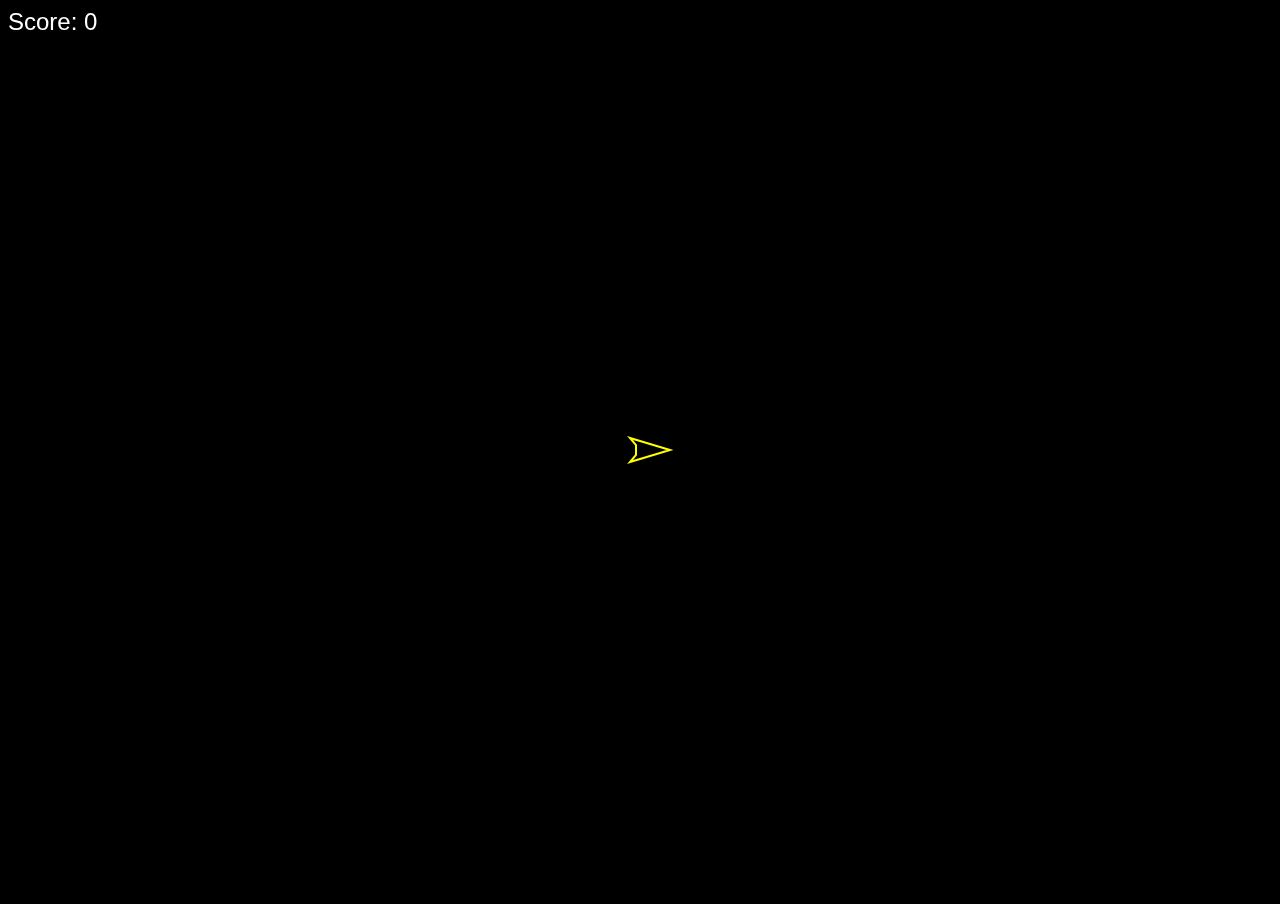
==== Easy.html @ ac340071 "fixed file structure" ====
<!DOCTYPE html>
<html lang="en">
  <head>
    <meta charset="UTF-8" />
    <meta name="viewport" content="width=device-width, initial-scale=1.0" />
    <title>STAR BLASTER</title>
    <link rel="stylesheet" href="../CSS/style.css" />
    <script defer src="../JS/script.js"></script>
  </head>

  <body>
    <div class="canvasContainer">
      <canvas id="myCanvas">
        <div class="js-score score"></div>
        <img
          src="/assets/Background-img.png"
          alt="star_background"
          id="star_background"
        />
      </canvas>

      <div class="game-over">
        <span class="js-hit"></span>
        <h1 class="title --xl-large">
          GAME<br />
          OVER
        </h1>
        <div class="dualButton">
          <button
            type="Button"
            class="secondaryButton"
            onclick=" window.open('Index.html', '_self');"
          >
            Exit
          </button>
          <button
            type="Button"
            class="primaryButton"
            onClick="window.location.reload();"
          >
            Retry
          </button>
        </div>
      </div>
    </div>
  </body>
</html>
---- CSS/style.css ----
/* ========== GLOBAL CSS ============ */
body {
   margin: 0;
   background-color: #000;
   background-image: url("../assets/Background-img.png");
   font-family: Arial, Helvetica, sans-serif;
   color: #E6E6E6;
}

/* ========== HEADERS ============ */
h1 {
   position: relative;
   justify-content: center;
   align-items: center;
   text-align: center;
   margin-bottom: 0;
   font-size: 5rem;
}

h2 {
   color: #FDD608;
   font-size: 2.2rem;
}

p {
   color: #bfbfbf;
   font-size: 1.4rem;
}

.p-small {
   color: #bfbfbf;
   font-size: 1rem;
   margin: 0;
   line-height: 1.65rem;
   margin: -1rem 0 0 0 ;
}

a {
   color: #E6E6E6;
   text-decoration: underline;
}

a:hover {
   color: #FDD608;   
}

a:visited {
   color: #E6E6E6;
   text-decoration: underline;
}

/* ============= TITLE PAGE CSS ============= */
#title {
   border: 15px solid #AC9101;
   border-radius: 5px;
   background-color: rgba(9, 9, 9, 0.6);
   width: 50%;
   padding: 20px;
   position: absolute;
   top: 50%;
   left: 50%;
   transform: translate(-50%, -50%);
   text-align: center;
}

.primaryButton {
   margin: 10px;
   padding: 10px 20px;
   font-size: 1.7rem;
   font-weight: bold;
   background-color: #FDD608;
   border: 4px solid #AC9101;
   border-radius: 5px;
   transition: all 0.5s;
}

.primaryButton:hover {
   cursor: pointer;
}

.primaryButton span {
   display: inline-block;
   position: relative;
   transition: 0.5s;
}

.primaryButton span:after {
   content: '\00bb';
   position: absolute;
   opacity: 0;
   top: 0;
   right: -20px;
   transition: 0.5s;
}

.primaryButton:hover span {
   padding-right: 25px;
}

.primaryButton:hover span:after {
   opacity: 1;
   right: 0;
}

.secondaryButton {
   /* display: inline-block; */
   margin: 10px;
   padding: 8px 20px;
   font-size: 1.3rem;
   font-weight: bold;
   background-color: transparent;
   border: 4px solid #E6E6E6;
   border-radius: 5px;
   transition: all 0.3s;
   color: #E6E6E6;
}

.secondaryButton:hover {
   cursor: pointer;
   background-color: #bababa;
   color: #34343F;
}


.buttonContainer {
   display: flex;
   gap: 1rem;
   flex-direction: column;
   justify-content: center;
   align-items: center;
   padding: 0 0 1rem 0;
}

.dualButton {
   display: flex;
   gap: 1rem;
   flex-direction: row;
   width: 100%;
   justify-content: center; 

}

.credits {
   font-size: 1.4rem;
}


/* =========== GAMEOVER CSS =========== */
.game-over {
   display: none;
   top: 50%;
   left: 50%;
   transform: translate(-50%, -50%);
   opacity: 1;
   background-color: rgba(9, 9, 9, 0.7);
   position: absolute;
   padding-left: 2rem;
   padding-right: 2rem;
   padding-bottom: 2rem;
   border: 15px solid #AC9101;
   border-radius: 5px;
   z-index: 50;
}

/* =========== LEADERBOARD =========== */

.names {
   display: flex;
   justify-content: center;
   align-items: center;
   padding-bottom: 2rem;
   margin-top: 0;
   font-size: 1.2;
   color: #FDD608;
}
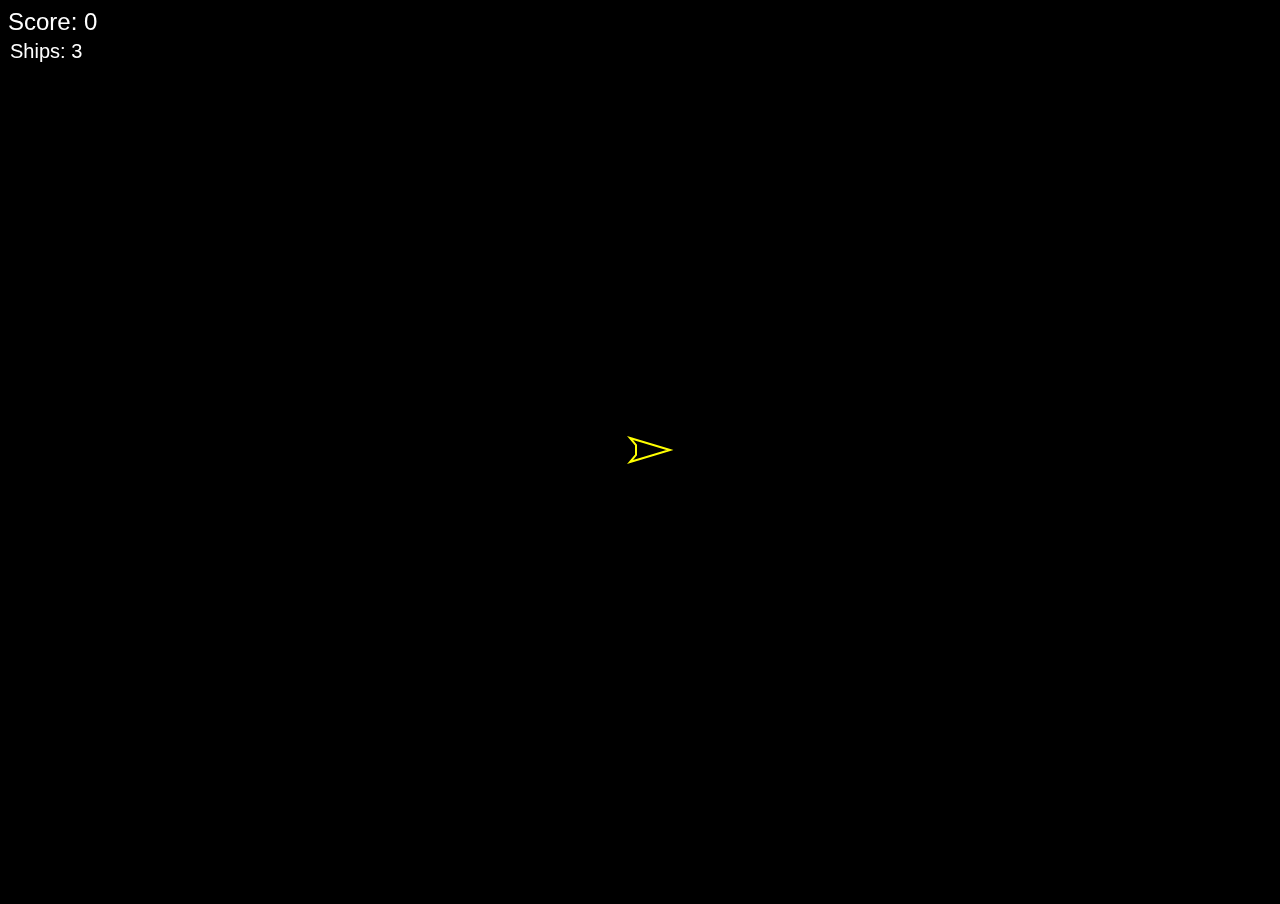
==== commit 59a452f6: "created extra lives" ====
--- a/Easy.html
+++ b/Easy.html
@@ -10,8 +10,10 @@
 
   <body>
     <div class="canvasContainer">
+      <p id="health-label"><span id="bonus-life">3</span></p>
       <canvas id="myCanvas">
         <div class="js-score score"></div>
+
         <img
           src="/assets/Background-img.png"
           alt="star_background"
--- a/CSS/style.css
+++ b/CSS/style.css
@@ -1,10 +1,28 @@
 /* ========== GLOBAL CSS ============ */
+* {
+   box-sizing: border-box;
+   margin: 0;
+}
+
 body {
    margin: 0;
    background-color: #000;
    background-image: url("../assets/Background-img.png");
    font-family: Arial, Helvetica, sans-serif;
    color: #E6E6E6;
+}
+
+.canvasContainer {
+   position: relative;
+}
+
+#bonus-life {
+   position: absolute;
+   top: 2.5rem;
+   left: 10px;
+   color: white;
+   font-size: 20px;
+   z-index: 10;
 }
 
 /* ========== HEADERS ============ */
@@ -67,15 +85,13 @@
    margin: 10px;
    padding: 10px 20px;
    font-size: 1.7rem;
+   text-align: center;
    font-weight: bold;
    background-color: #FDD608;
    border: 4px solid #AC9101;
    border-radius: 5px;
+   cursor: pointer;
    transition: all 0.5s;
-}
-
-.primaryButton:hover {
-   cursor: pointer;
 }
 
 .primaryButton span {
@@ -121,6 +137,38 @@
    color: #34343F;
 }
 
+#player-health {
+   width: 300px; /* Adjust as needed */
+   height: 20px; /* Adjust as needed */
+   background-color: #eee;
+   border: 1px solid #333;
+ }
+
+/* progress {
+   -webkit-appearance: none;
+   -moz-appearance: none;
+   appearance: none;
+   width: 80%;
+   height: 2rem;
+   color: #ff0062;
+   border: 1px solid #a927f5;
+ }
+ 
+ progress[value]::-webkit-progress-bar,
+ progress[value] {
+   background-color: #eee;
+   box-shadow: 0 2px 5px rgba(0, 0, 0, 0.25) inset;
+ }
+ 
+ progress[value]::-webkit-progress-value {
+   background-color: #a927f5;
+   transition: all 0.2s ease-out;
+ }
+ 
+ progress[value]::-moz-progress-bar {
+   background-color: #a927f5;
+   transition: all 0.2s ease-out;
+ } */
 
 .buttonContainer {
    display: flex;
